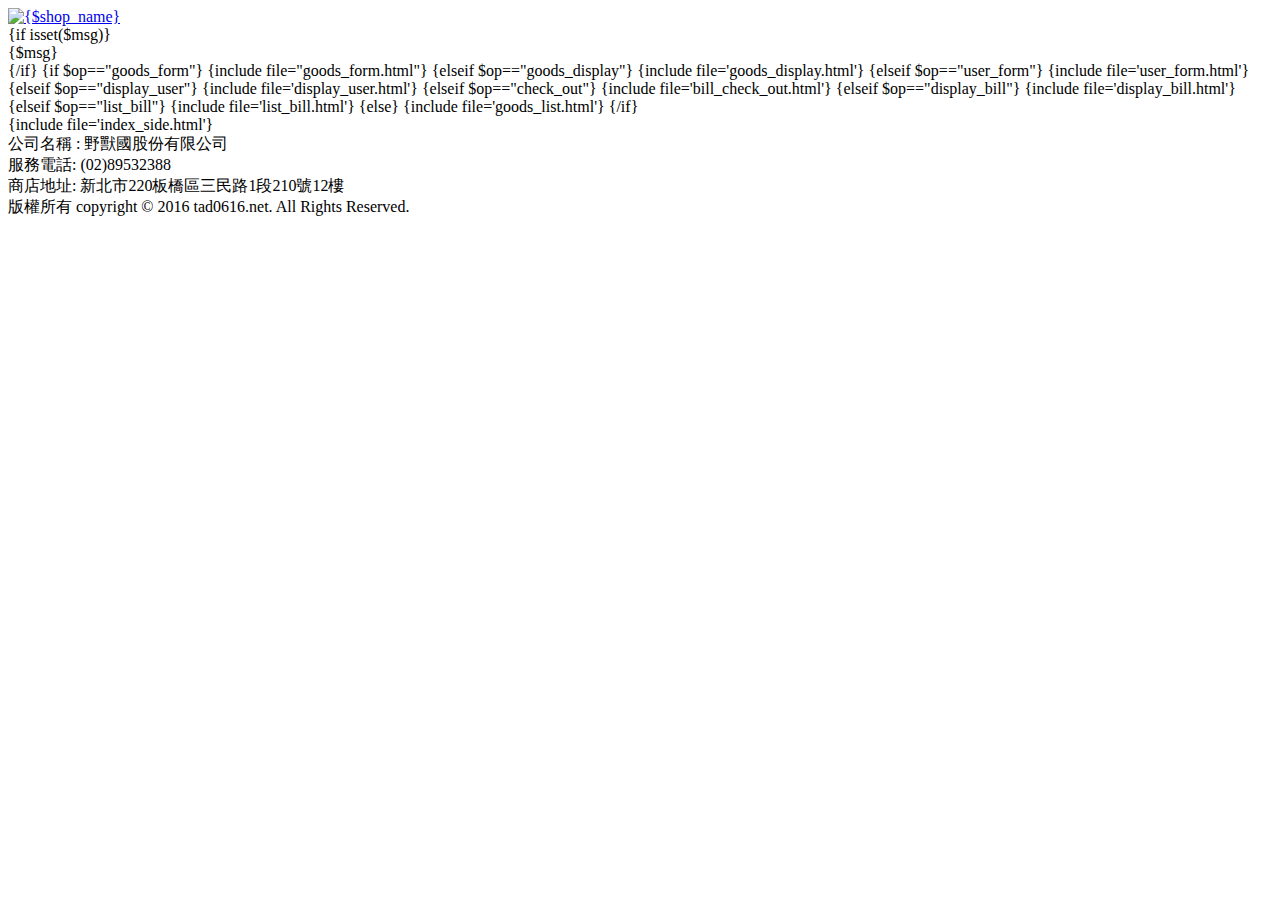
==== templates/index.html @ 0651dd9e "first commit" ====
<!DOCTYPE html>
<html lang="zh-Hant">
  <head>
    <title>{$shop_name}</title>
    <meta charset="utf-8">
    <meta http-equiv="X-UA-Compatible" content="IE=edge">
    <meta name="viewport" content="width=device-width, initial-scale=1">
    <link rel="stylesheet" href="bootstrap/css/bootstrap.min.css">
    <link rel="stylesheet" href="style.css">
    <!--[if lt IE 9]>
      <script src="bootstrap/js/html5shiv.min.js"></script>
      <script src="bootstrap/js/respond.min.js"></script>
    <![endif]-->
    <script src="bootstrap/js/jquery.min.js"></script>
    <script src="bootstrap/js/jquery-migrate.min.js"></script>
    <script src="bootstrap/js/bootstrap.min.js"></script>
  </head>
  <body>
    <div class="container">
      <div id="shop_head">
        <a href="index.php">
          <img src="images/title.jpg" alt="{$shop_name}" class="img-responsive">
        </a>
      </div>

      <div id="shop_main" class="row">
        <div class="col-md-9 col-sm-8">
          {if isset($msg)}
            <div class="alert alert-danger">{$msg}</div>
          {/if}
          {if $op=="goods_form"}
            {include file="goods_form.html"}
          {elseif $op=="goods_display"}
            {include file='goods_display.html'}
          {elseif $op=="user_form"}
            {include file='user_form.html'}
          {elseif $op=="display_user"}
            {include file='display_user.html'}
          {elseif $op=="check_out"}
            {include file='bill_check_out.html'}
          {elseif $op=="display_bill"}
            {include file='display_bill.html'}
          {elseif $op=="list_bill"}
            {include file='list_bill.html'}
          {else}
            {include file='goods_list.html'}
          {/if}
        </div>
        <div class="col-md-3 col-sm-4">
          {include file='index_side.html'}
        </div>
      </div>

      <div id="shop_foot" >
        <div>公司名稱 : 野獸國股份有限公司</div>
        <div>服務電話: (02)89532388</div>
        <div>商店地址: 新北市220板橋區三民路1段210號12樓</div>
        <div>版權所有 copyright © 2016 tad0616.net. All Rights Reserved. </div>
      </div>
    </div>
  </body>
</html>
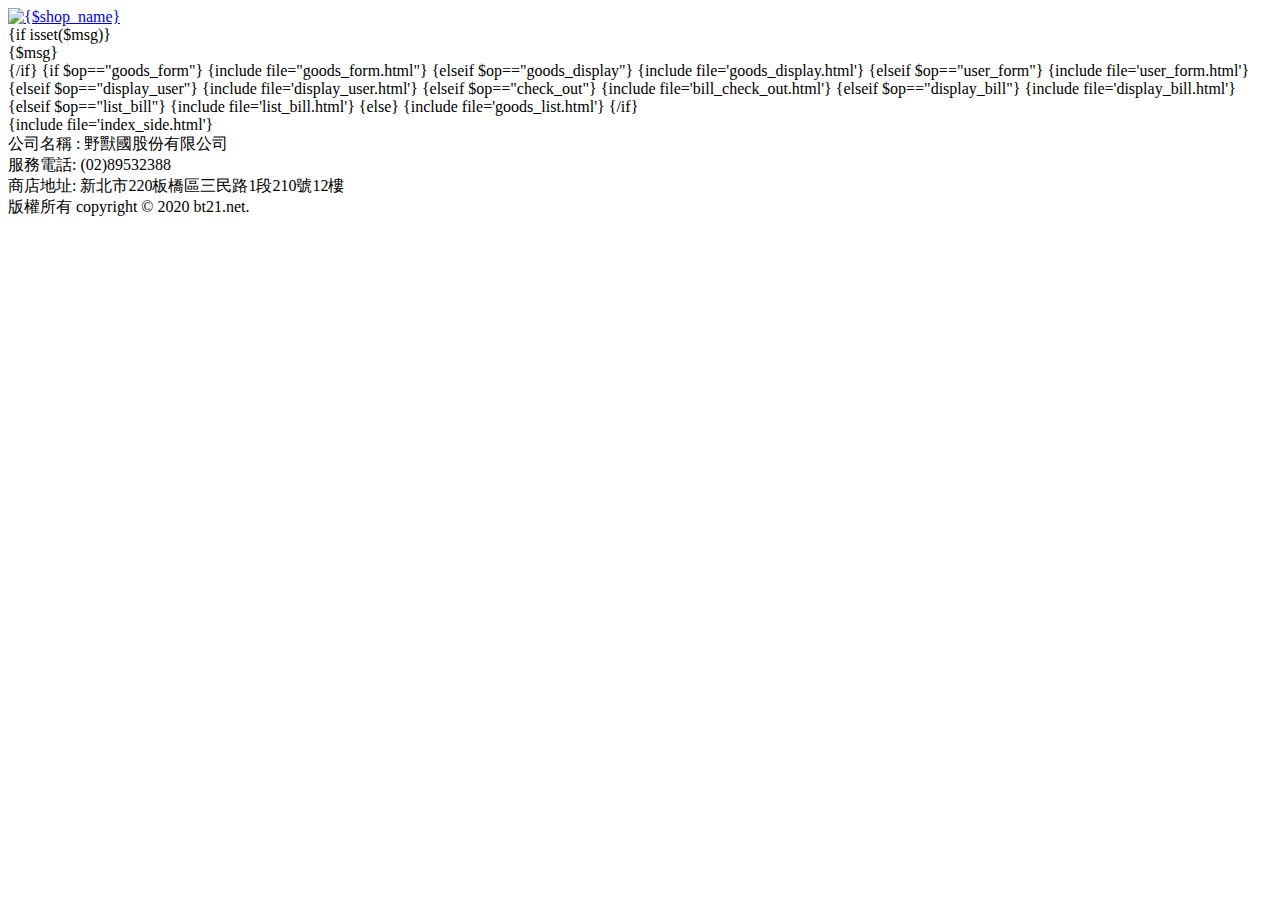
==== commit aeae931f: "01" ====
--- a/templates/index.html
+++ b/templates/index.html
@@ -1,7 +1,7 @@
 <!DOCTYPE html>
 <html lang="zh-Hant">
   <head>
-    <title>{$shop_name}</title>
+    <title>BT21 shop</title>
     <meta charset="utf-8">
     <meta http-equiv="X-UA-Compatible" content="IE=edge">
     <meta name="viewport" content="width=device-width, initial-scale=1">
@@ -55,7 +55,7 @@
         <div>公司名稱 : 野獸國股份有限公司</div>
         <div>服務電話: (02)89532388</div>
         <div>商店地址: 新北市220板橋區三民路1段210號12樓</div>
-        <div>版權所有 copyright © 2016 tad0616.net. All Rights Reserved. </div>
+        <div>版權所有 copyright © 2020 bt21.net.</div>
       </div>
     </div>
   </body>
